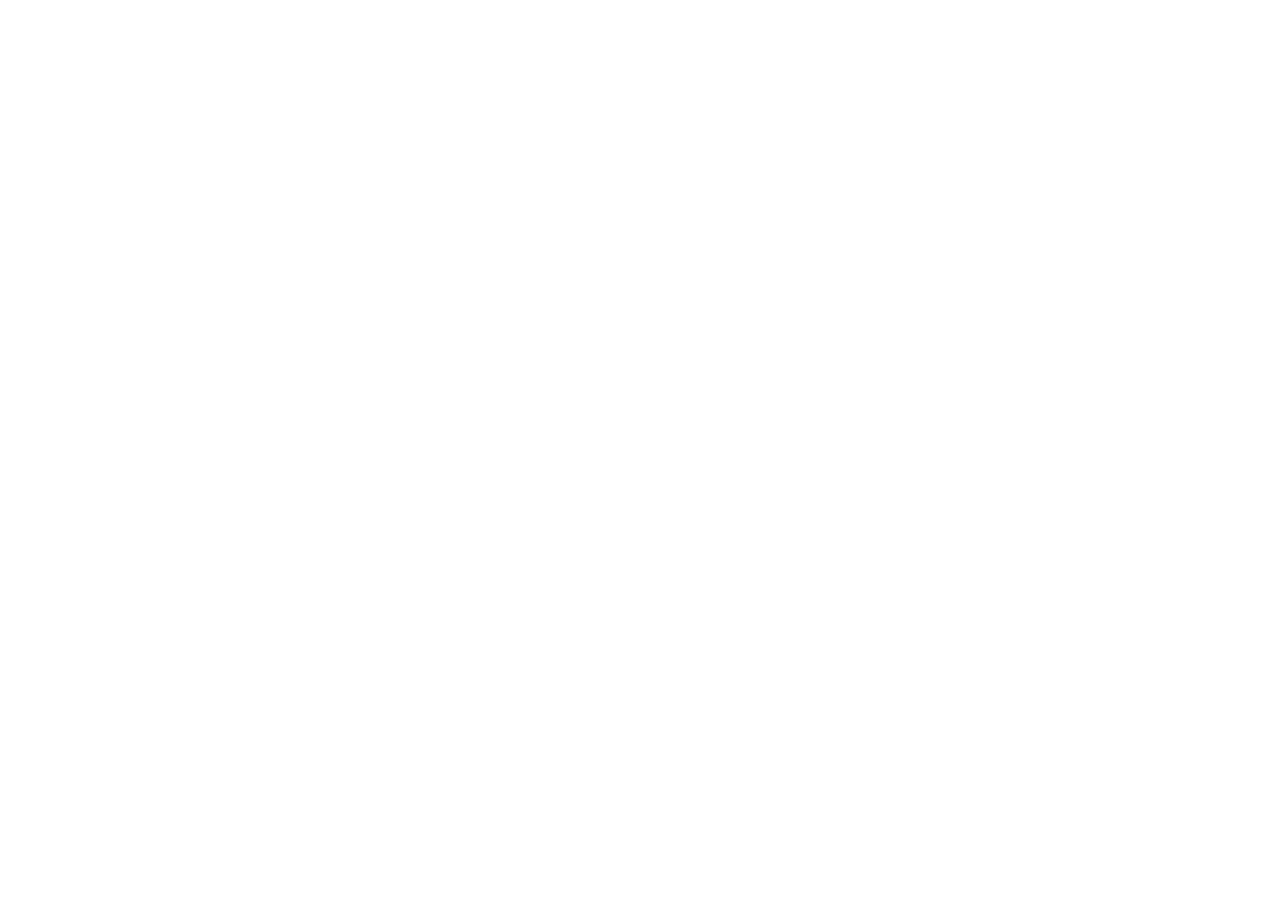
==== about.html @ 97cd5326 "criando pagina sobre mim" ====
<!DOCTYPE html>
<html lang="en">
<head>
    <meta charset="UTF-8">
    <meta http-equiv="X-UA-Compatible" content="IE=edge">
    <meta name="viewport" content="width=, initial-scale=1.0">
    <title>Document</title>
</head>
<body>
    
</body>
</html>
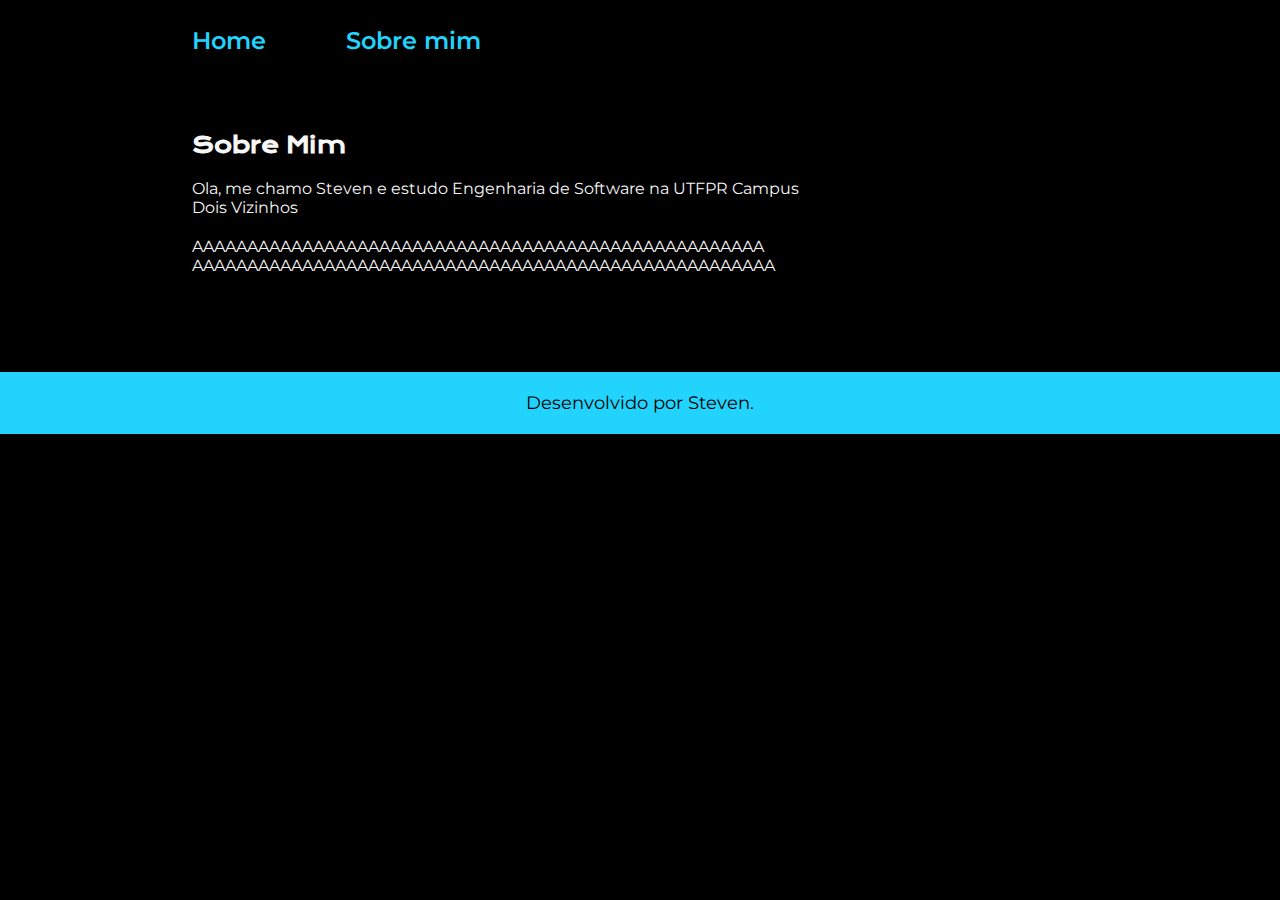
==== commit 36c7ac22: "melhorando o sobre mim" ====
--- a/about.html
+++ b/about.html
@@ -4,9 +4,28 @@
     <meta charset="UTF-8">
     <meta http-equiv="X-UA-Compatible" content="IE=edge">
     <meta name="viewport" content="width=, initial-scale=1.0">
+    <link rel="stylesheet" href="./styles/style.css">
     <title>Document</title>
 </head>
 <body>
-    
+    <header class="header">
+        <nav class="header__menu">
+            <a class="header__menu__link" href="./index.html">Home</a>
+            <a class="header__menu__link" href="./about.html">Sobre mim</a>
+        </nav>
+    </header>
+    <main class="apresentacao">
+        <section class="apresentacao__conteudo">
+            <h1 class="apresentacao__conteudo__titulo">Sobre Mim</h1>
+            <p class="apresentacao__conteudo__texto">Ola, me chamo Steven e estudo Engenharia de Software na UTFPR Campus Dois Vizinhos</p>
+            <p class="apresentacao__conteudo__texto">AAAAAAAAAAAAAAAAAAAAAAAAAAAAAAAAAAAAAAAAAAAAAAAAAAAA
+                AAAAAAAAAAAAAAAAAAAAAAAAAAAAAAAAAAAAAAAAAAAAAAAAAAAAA
+            </p>
+            <img>
+        </section>
+    </main>
+    <footer>
+        <p class="footer">Desenvolvido por Steven.</p>
+    </footer>
 </body>
 </html>--- a/styles/style.css
+++ b/styles/style.css
@@ -0,0 +1,113 @@
+@import url('https://fonts.googleapis.com/css2?family=Krona+One&family=Montserrat:wght@400;600&display=swap');
+
+*{
+    margin: 0;
+    padding: 0;
+}
+
+body{
+   /* height: 100vh;*/
+    box-sizing: border-box;
+    background-color: #000000;
+    color: #F6F6F6;
+}
+
+.header{
+    padding: 2% 0 0 15%;
+}
+
+.header__menu{
+    display: flex;
+    gap: 80px;
+}
+
+.header__menu__link{
+    text-decoration: none;
+    color: #22D4FD;
+    font-family: 'Montserrat', sans-serif;
+    font-size: 24px;
+    font-weight: 600;
+}
+
+.apresentacao{
+    padding: 6% 15%;
+    display: flex;
+    align-items: center;
+    justify-content: space-between;
+    gap: 40px;
+}
+
+.apresentacao__foto{
+    border: 5px solid #22D4FD;
+    border-radius: 20px;
+}
+
+.apresentacao__conteudo{
+    width: 615px;
+    display: flex;
+    flex-direction: column;
+    gap: 20px;
+}
+
+.apresentacao__conteudo__titulo{
+    color : #F6F6F6;
+    font-size: 22px;
+    font-family: 'Krona One', sans-serif;
+}
+
+.titulo-destaque{
+    color: #22D4FD;
+}
+
+.apresentacao__conteudo__texto{
+    color: #F6F6F6;
+    font-size: 16px;
+    font-family: 'Montserrat', sans-serif;
+}
+
+.apresentacao__links{
+    display: flex;
+    flex-direction: column;
+    align-items: center;
+    gap: 20px;
+}
+
+.apresentacao__links__titulo{
+    color: #F6F6F6;
+    font-family: 'Krona One', sans-serif;
+    font-weight: 400;
+    font-size: 16px;
+}
+
+.apresentacao__links__link{
+    display: flex;
+    justify-content: center;
+    gap: 16px;
+    border: 2px solid #22D4FD;
+    width: 200px;
+    border-radius: 16px;
+    font-size: 18px;
+    font-weight: 600;
+    padding: 15px 0;
+    text-decoration: none;
+    color: #F6F6F6;
+    font-family: 'Montserrat', sans-serif;
+}
+
+.footer{
+    padding: 20px;
+    color:#000000;
+    text-align: center;
+    background-color: #22D4FD;
+    font-family: 'Montserrat', sans-serif;
+    font-size: 18px;
+    font-weight: 400;
+}
+
+.apresentacao__links__link:hover{
+    background-color: #272727;
+}
+
+.titulo-destaque:hover{
+    color: #F6F6F6;
+}